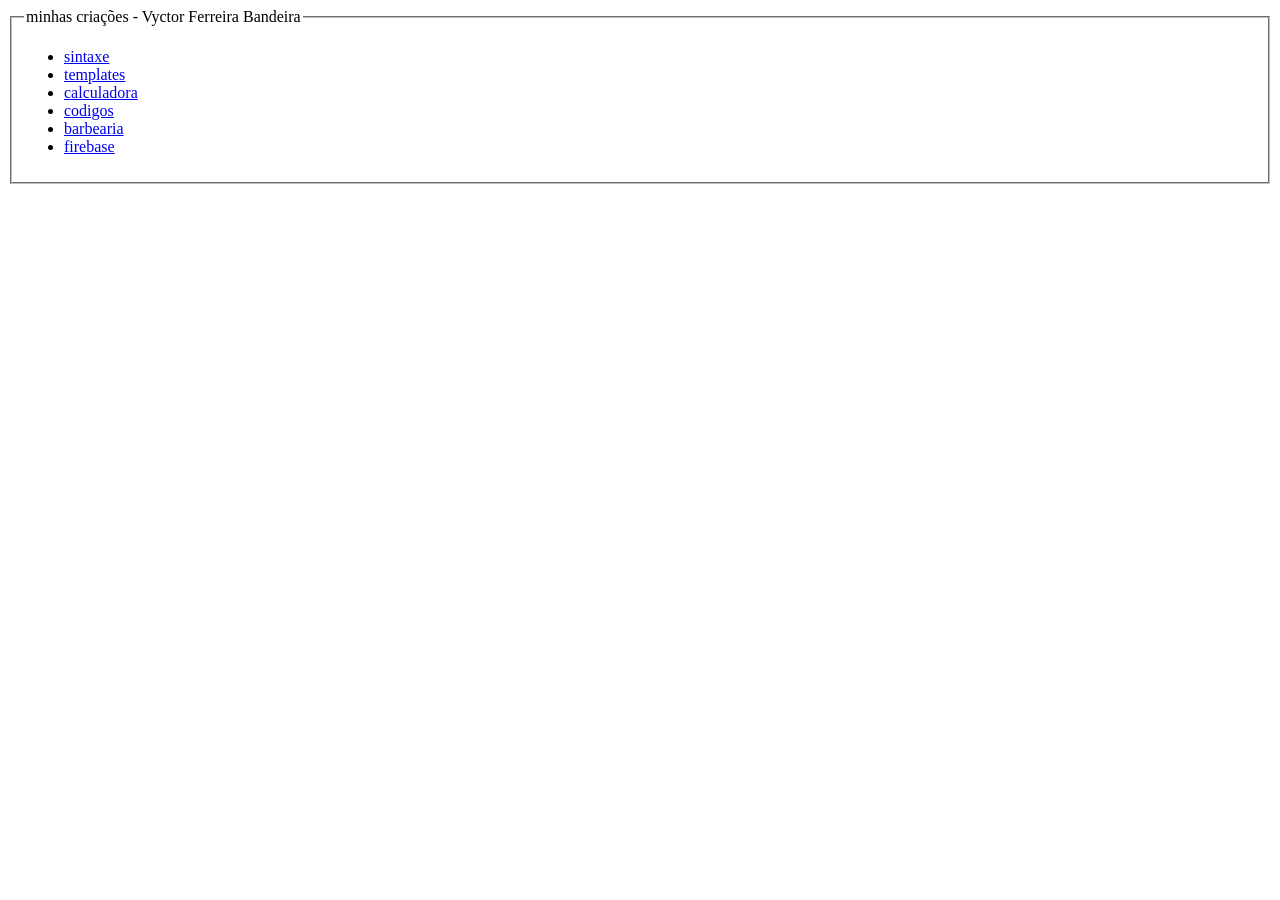
==== index.html @ 1583609d "Update index.html" ====
<!DOCTYPE html>
<html lang="en">
<head>
    <meta charset="UTF-8">
    <meta name="viewport" content="width=device-width, initial-scale=1.0">
    <title>Document</title>
</head>
<body>
    <fieldset>
          <legend>minhas criações - Vyctor Ferreira Bandeira</legend>
     <ul>
         <li><a href="sintaxe.html">sintaxe</a>
         <li><a href="template.html">templates</a>
          <li><a href="calculadora/calculadora.html">calculadora</a>
             <li><a href="codigos.html">codigos</a>
             <li><a href="barbearia/barbearia.html">barbearia</a>
                  <li><a href="firebase/firebase.html">firebase</a>
    </ul>
    </fieldset>
</body>
</html>
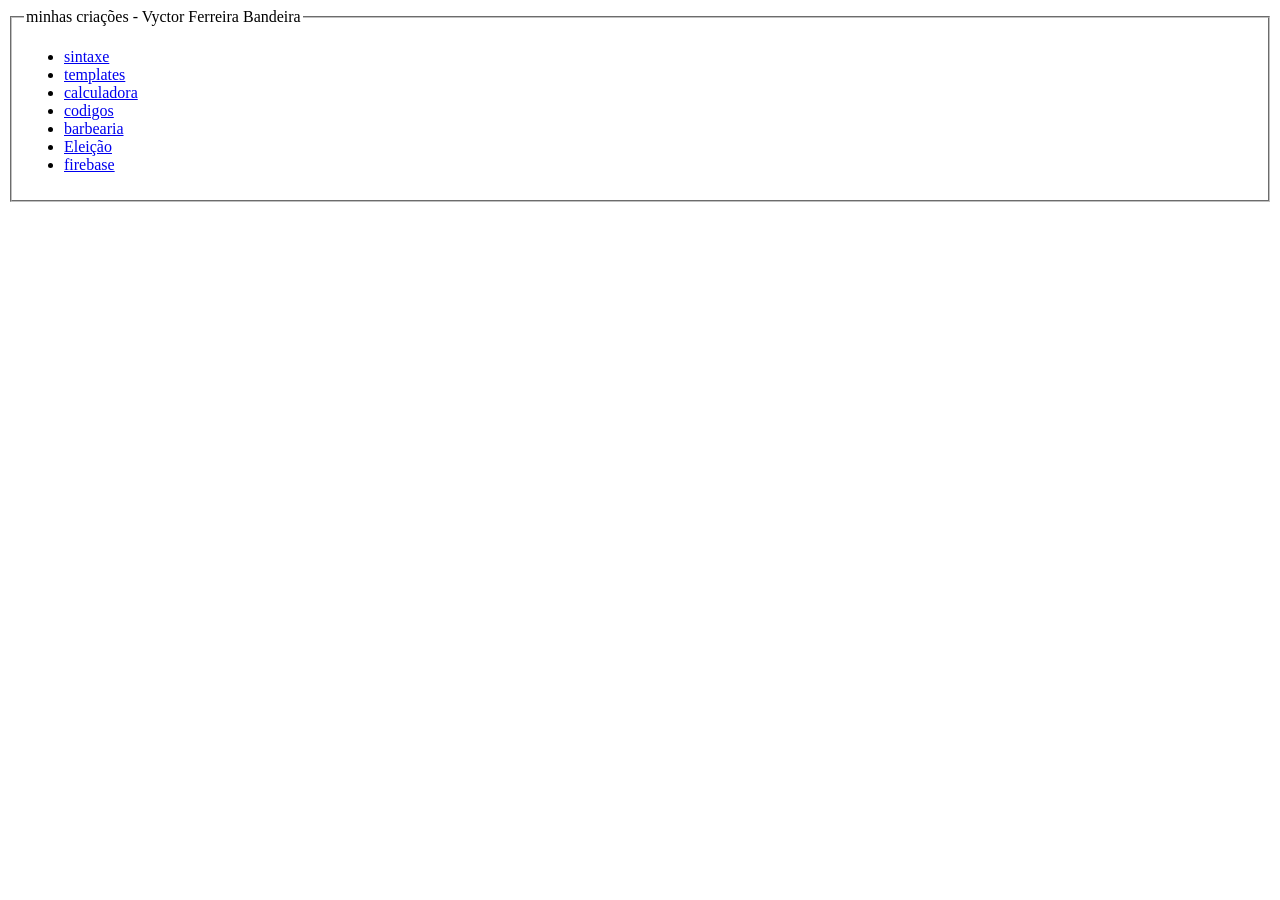
==== commit 123383e8: "Update index.html" ====
--- a/index.html
+++ b/index.html
@@ -14,6 +14,7 @@
           <li><a href="calculadora/calculadora.html">calculadora</a>
              <li><a href="codigos.html">codigos</a>
              <li><a href="barbearia/barbearia.html">barbearia</a>
+                  <li><a href="Eleição/urna.html">Eleição</a>
                   <li><a href="firebase/firebase.html">firebase</a>
     </ul>
     </fieldset>
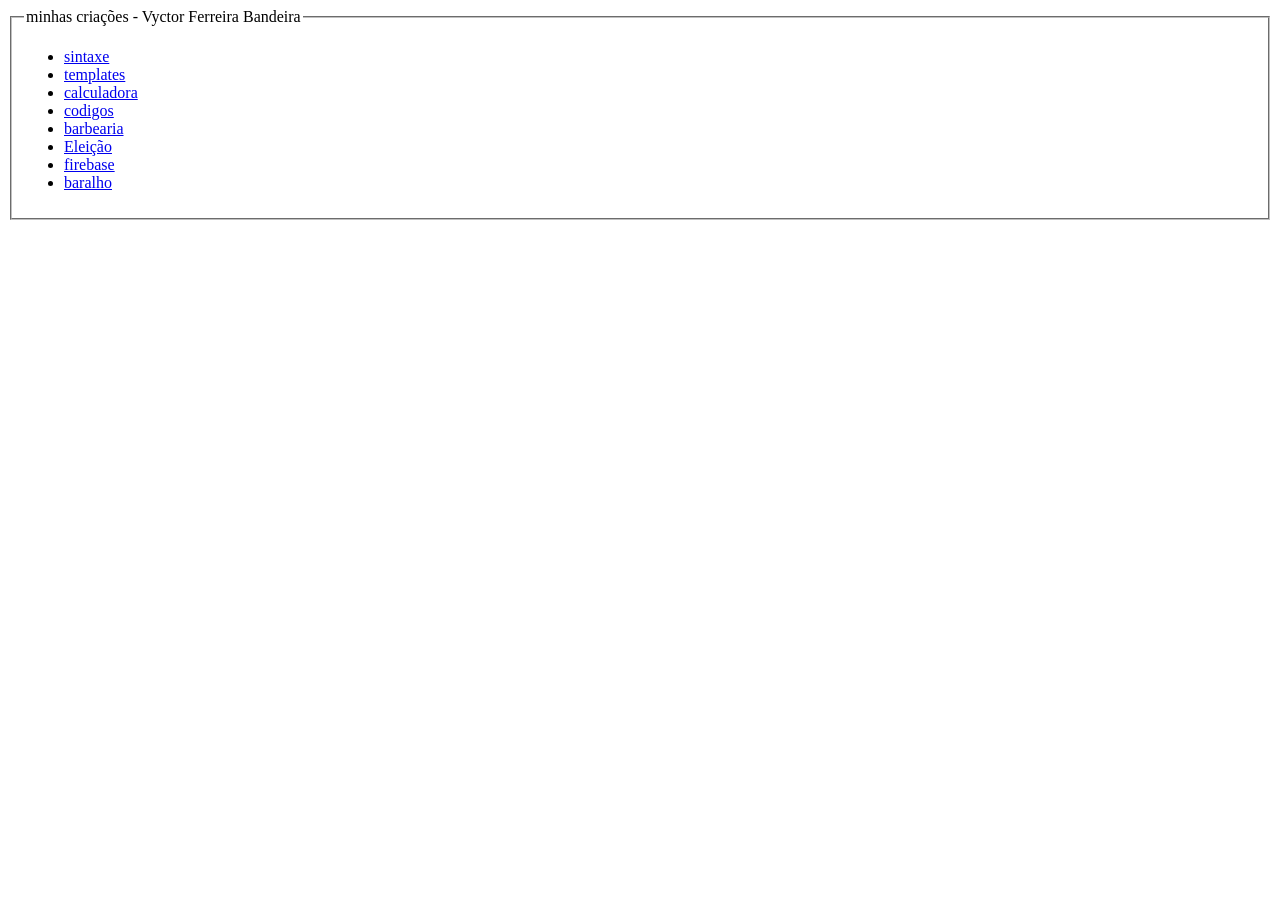
==== commit 8d6a8994: "Update index.html" ====
--- a/index.html
+++ b/index.html
@@ -16,6 +16,8 @@
              <li><a href="barbearia/barbearia.html">barbearia</a>
                   <li><a href="Eleição/urna.html">Eleição</a>
                   <li><a href="firebase/firebase.html">firebase</a>
+                       <li><a href="baralho/baralho.html">baralho</a>
+                      
     </ul>
     </fieldset>
 </body>
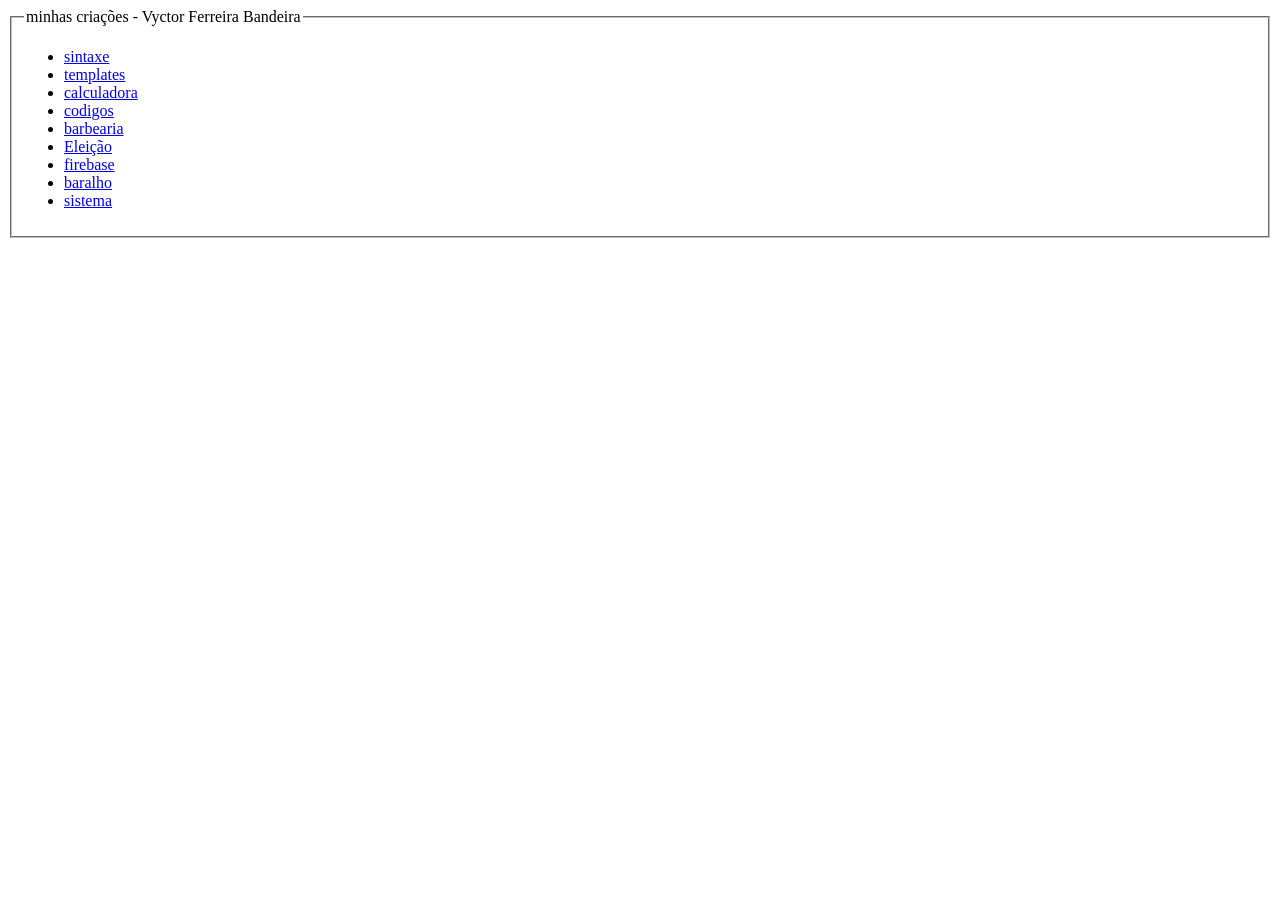
==== commit ee405980: "Add link to sistema in index.html" ====
--- a/index.html
+++ b/index.html
@@ -17,6 +17,7 @@
                   <li><a href="Eleição/urna.html">Eleição</a>
                   <li><a href="firebase/firebase.html">firebase</a>
                        <li><a href="baralho/baralho.html">baralho</a>
+                            <li><a href="baralho/sistema.html">sistema</a>
                       
     </ul>
     </fieldset>
